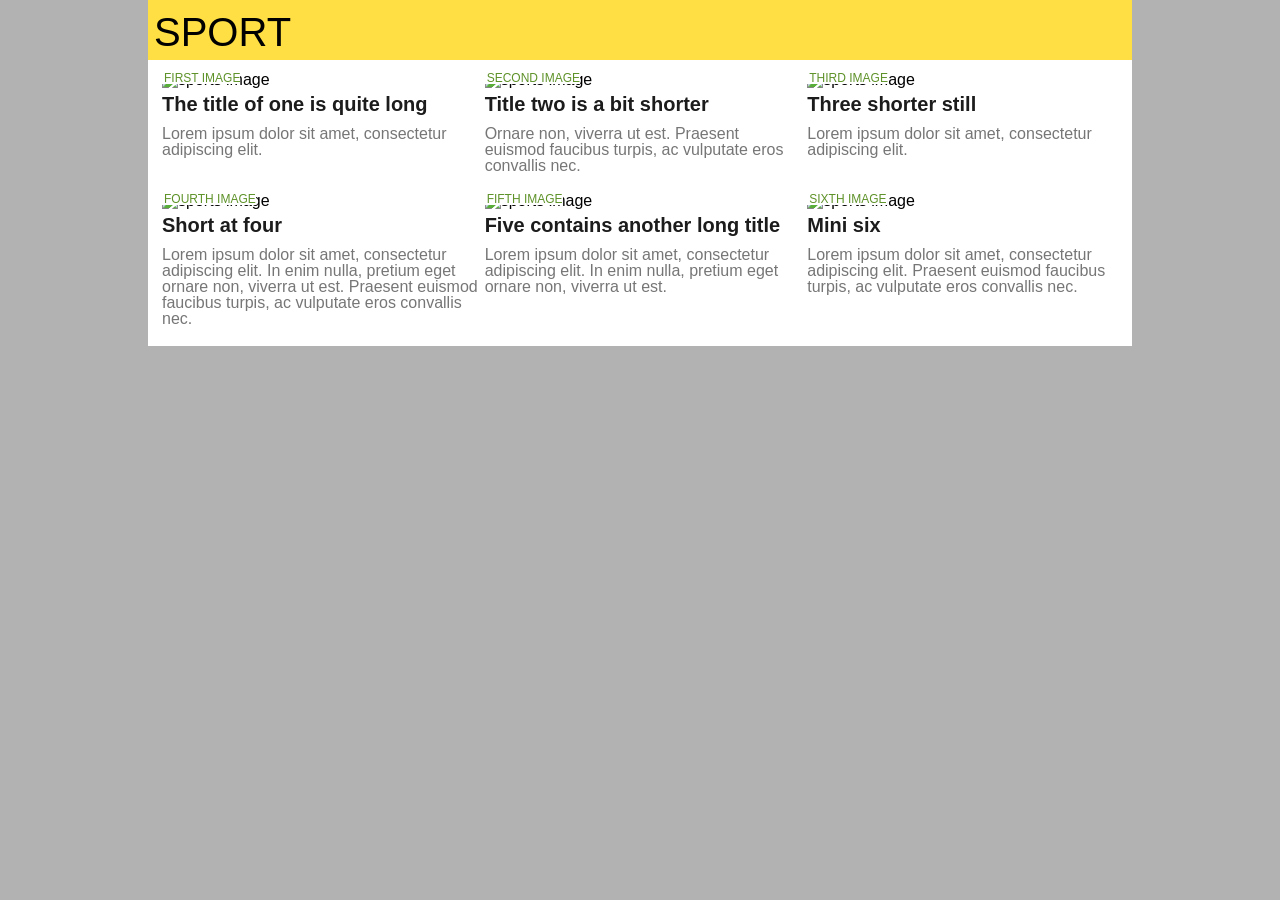
==== index.html @ 0f8bbd58 "amending indents" ====
<!DOCTYPE html>
<html lang="en">
    <head>
        <!--scales on a one to one basis-->
        <meta name="viewport" content="width=device-width, initial-scale=1">
        <title>Sport</title>
        <!-- links the html to the css -->
        <link rel="stylesheet" href="assets/main.css">
    </head>
    <body>
        <div class="wrap">
            <header class="row site_title">
                <h1>Sport</h1>
            </header>
            <!--first row-->
            <section class="article_grid">
                <div class="row">
                    <div class="article_main">
                        <figure>
                            <img class="media_image" src="http://ichef.bbci.co.uk/onesport/cps/480-hidpi/cpsprodpb/17733/production/_83915069_goucher1_ap.jpg" alt="sports image">
                        </figure>
                        <div class="article_body">
                            <p class="media_title">First Image</p>
                            <h3 class="article_title">The title of one is quite long</h3>
                            <p class="article_info">Lorem ipsum dolor sit amet, consectetur adipiscing elit.</p>
                        </div>
                    </div><!--
                 --><div class="article">
                        <figure>
                            <img class="media_image" src="http://ichef.bbci.co.uk/onesport/cps/480-hidpi/cpsprodpb/E27D/production/_83918975_jonny_bairstow_getty.jpg" alt="sports image">
                        </figure>
                        <div class="article_body">
                            <p class="media_title">Second Image</p>
                            <h3 class="article_title">Title two is a bit shorter</h3>
                            <p class="article_info">Ornare non, viverra ut est.
                                Praesent euismod faucibus turpis, ac vulputate eros convallis nec.</p>
                        </div>
                    </div><!--
                 --><div class="article">
                        <figure>
                            <img class="media_image" src="http://ichef.bbci.co.uk/onesport/cps/480-hidpi/cpsprodpb/DA03/production/_83911855_paulcasey.jpg" alt="sports image">
                        </figure>
                        <div class="article_body">
                            <p class="media_title">Third Image</p>
                            <h3 class="article_title">Three shorter still</h3>
                            <p class="article_info">Lorem ipsum dolor sit amet, consectetur adipiscing elit.</p>
                        </div>
                    </div><!-- Second Row
                 --><div class="article">
                        <figure>
                            <img class="media_image" src="http://ichef.bbci.co.uk/onesport/cps/480-hidpi/cpsprodpb/12DFC/production/_83880377_markwood.jpg" alt="sports image">
                        </figure>
                        <div class="article_body">
                            <p class="media_title">Fourth Image</p>
                            <h3 class="article_title">Short at four</h3>
                            <p class="article_info">Lorem ipsum dolor sit amet, consectetur adipiscing elit.
                                In enim nulla, pretium eget ornare non, viverra ut est.
                                Praesent euismod faucibus turpis, ac vulputate eros convallis nec.</p>
                        </div>
                    </div><!--
                 --><div class="article">
                        <figure>
                            <img class="media_image" src="http://ichef.bbci.co.uk/onesport/cps/480-hidpi/cpsprodpb/DED1/production/_83914075_england_celebrate_getty2.jpg" alt="sports image">
                        </figure>
                        <div class="article_body">
                            <p class="media_title">Fifth Image</p>
                                <h3 class="article_title">Five contains another long title</h3>
                            <p class="article_info">Lorem ipsum dolor sit amet, consectetur adipiscing elit.
                                In enim nulla, pretium eget ornare non, viverra ut est.</p>
                        </div>
                    </div><!--
                 --><div class="article">
                        <figure>
                            <img class="media_image" src="http://ichef.bbci.co.uk/onesport/cps/480-hidpi/cpsprodpb/AB69/production/_83918834_froome_getty.jpg" alt="sports image">
                        </figure>
                        <div class="article_body">
                            <p class="media_title">Sixth Image</p>
                            <h3 class="article_title">Mini six</h3>
                            <p class="article_info">Lorem ipsum dolor sit amet, consectetur adipiscing elit.
                                Praesent euismod faucibus turpis, ac vulputate eros convallis nec.</p>
                        </div>
                </div>
            </section>
        </div>
    </body>
</html>
---- assets/main.css ----
/* New Styles */
/* http://meyerweb.com/eric/tools/css/reset/
   v2.0 | 20110126
   License: none (public domain)
*/
html, body, div, span, applet, object, iframe,
h1, h2, h3, h4, h5, h6, p, blockquote, pre,
a, abbr, acronym, address, big, cite, code,
del, dfn, em, img, ins, kbd, q, s, samp,
small, strike, strong, sub, sup, tt, var,
b, u, i, center,
dl, dt, dd, ol, ul, li,
fieldset, form, label, legend,
table, caption, tbody, tfoot, thead, tr, th, td,
article, aside, canvas, details, embed,
figure, figcaption, footer, header, hgroup,
menu, nav, output, ruby, section, summary,
time, mark, audio, video {
  margin: 0;
  padding: 0;
  border: 0;
  font-size: 100%;
  font: inherit;
  vertical-align: baseline; }

/* HTML5 display-role reset for older browsers */
article, aside, details, figcaption, figure,
footer, header, hgroup, menu, nav, section {
  display: block; }

body {
  line-height: 1; }

ol, ul {
  list-style: none; }

blockquote, q {
  quotes: none; }

blockquote:before, blockquote:after,
q:before, q:after {
  content: '';
  content: none; }

table {
  border-collapse: collapse;
  border-spacing: 0; }

body {
  font-family: Arial, Helvetica, freesans, sans-serif;
  background-color: #B2B2B2; }

.wrap {
  max-width: 1008px;
  margin: 0 auto;
  padding-left: 12px;
  padding-right: 12px; }

.site_title {
  background-color: #ffdf43;
  width: 100%;
  position: relative;
  padding-top: 12px;
  padding-bottom: 0px;
  margin-bottom: 0px;
  text-transform: uppercase;
  outline-style: none; }
  .site_title h1 {
    color: #000;
    font-size: 40px;
    font-family: 'Gill Sans MT', 'Gill Sans', Calibri, sans-serif;
    padding-left: 6px;
    padding-bottom: 8px; }

.article_title {
  color: #1c1c1c;
  height: auto;
  line-height: 20px;
  font-weight: bold;
  font-size: 16px; }

.article,
.article_main {
  padding-bottom: 16px; }

.article_grid {
  background-color: #fff;
  padding-top: 12px;
  padding-left: 8px;
  padding-right: 8px; }

.article_info {
  display: none;
  font-size: 16px;
  color: #767676;
  display: none; }

.article figure {
  width: 42.5%;
  float: left;
  margin-right: 12px; }

.article,
.article_body,
.article_info {
  overflow: hidden;
  _overflow: visible;
  zoom: 1; }

.article_main {
  width: 100%; }
  .article_main .article_info {
    display: inline-block; }

@media screen and (min-width: 400px) {
  .article figure {
    width: auto;
    float: none;
    margin-right: 0px; }

  .article,
  .article_main {
    width: 50%;
    display: inline-block;
    vertical-align: top;
    position: relative; }

  .article_info {
    display: inline-block;
    padding-left: 6px; }

  .article_title {
    font-size: 20px;
    padding-left: 6px;
    padding-right: 6px;
    padding-bottom: 12px;
    padding-top: 6px; }
    .article_title .article_main {
      padding-left: 6px; } }
@media screen and (min-width: 600px) {
  .article,
  .article_main {
    width: 33.33%; } }
.media_image {
  width: 100%;
  padding-left: 6px;
  padding-right: 4px; }

.media_title {
  color: #5e9229;
  text-align: center;
  font-size: 12px;
  font-weight: normal;
  display: block;
  text-transform: uppercase;
  padding-left: 6px; }

.article {
  padding-bottom: 6px; }
  .article .media_image {
    display: none; }

.media_title {
  padding-left: 0px;
  display: inline-block; }

@media screen and (min-width: 255px) {
  .article .media_image {
    display: inline-block; } }
@media screen and (min-width: 400px) {
  .article {
    padding-bottom: 16px; }

  .media_title {
    max-width: 100%;
    background-color: #fff;
    text-align: right;
    position: absolute;
    top: 0px;
    padding-left: 8px; } }
@media screen and (min-width: 1008px) {
  .media_image {
    padding-left: 6px;
    padding-right: 6px; } }
* {
  -webkit-box-sizing: border-box;
  -moz-box-sizing: border-box;
  -ms-box-sizing: border-box;
  box-sizing: border-box; }

.row {
  margin-bottom: 0px; }

/*# sourceMappingURL=main.css.map */
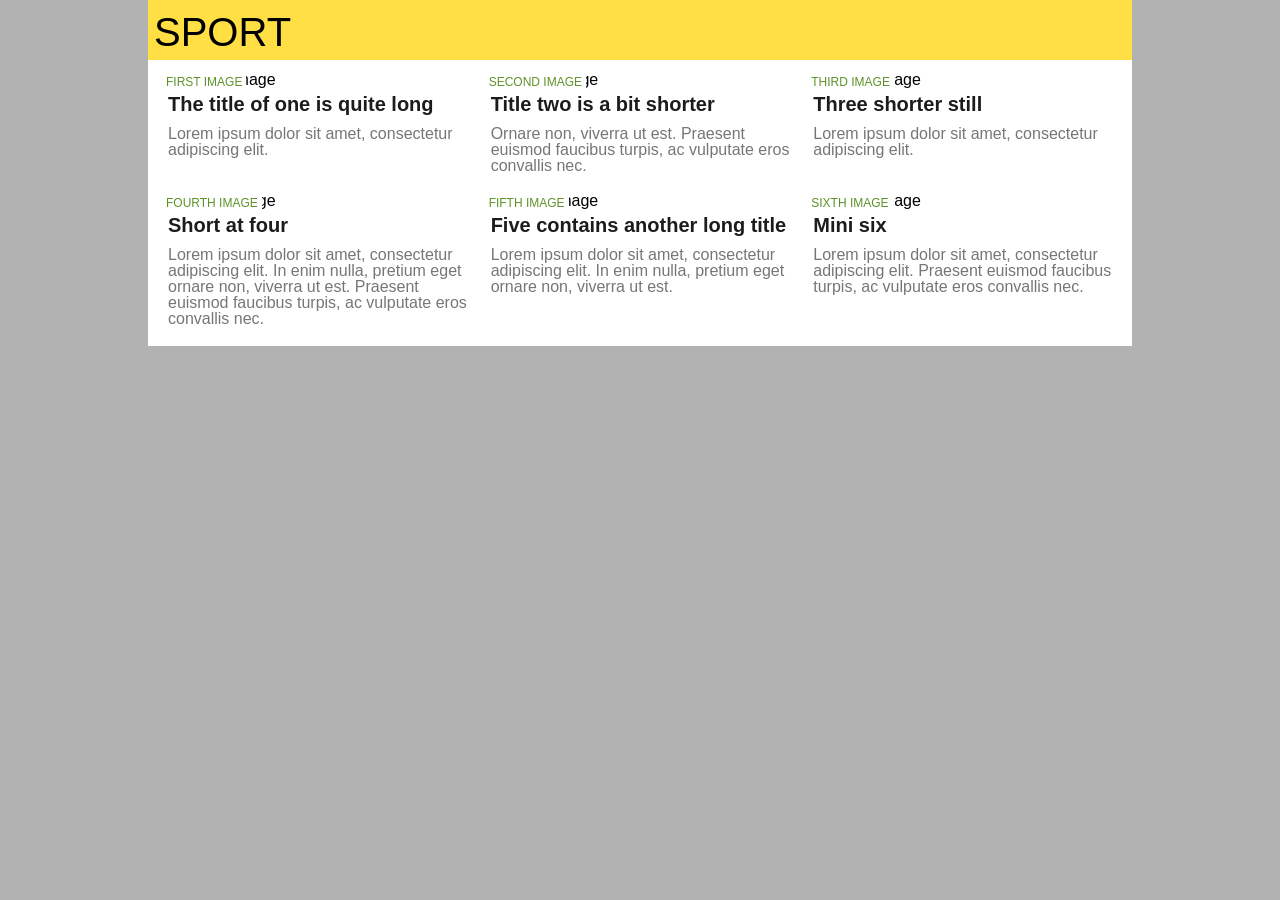
==== commit ceb9ce24: "ameded class names" ====
--- a/index.html
+++ b/index.html
@@ -9,76 +9,77 @@
     </head>
     <body>
         <div class="wrap">
-            <header class="row site_title">
+            <header class="row site--title">
                 <h1>Sport</h1>
             </header>
             <!--first row-->
-            <section class="article_grid">
+            <section class="article--grid">
                 <div class="row">
-                    <div class="article_main">
-                        <figure>
-                            <img class="media_image" src="http://ichef.bbci.co.uk/onesport/cps/480-hidpi/cpsprodpb/17733/production/_83915069_goucher1_ap.jpg" alt="sports image">
+                    <div class="article article--first">
+                        <figure class="media">
+                            <img class="media__image" src="http://ichef.bbci.co.uk/onesport/cps/480-hidpi/cpsprodpb/17733/production/_83915069_goucher1_ap.jpg" alt="sports image">
                         </figure>
-                        <div class="article_body">
-                            <p class="media_title">First Image</p>
-                            <h3 class="article_title">The title of one is quite long</h3>
-                            <p class="article_info">Lorem ipsum dolor sit amet, consectetur adipiscing elit.</p>
+                        <div class="article__body">
+                            <p class="media__caption">First Image</p>
+                            <h3 class="article__title">The title of one is quite long</h3>
+                            <p class="article__blurb">Lorem ipsum dolor sit amet, consectetur adipiscing elit.</p>
                         </div>
                     </div><!--
                  --><div class="article">
-                        <figure>
-                            <img class="media_image" src="http://ichef.bbci.co.uk/onesport/cps/480-hidpi/cpsprodpb/E27D/production/_83918975_jonny_bairstow_getty.jpg" alt="sports image">
+                        <figure class="media">
+                            <img class="media__image" src="http://ichef.bbci.co.uk/onesport/cps/480-hidpi/cpsprodpb/E27D/production/_83918975_jonny_bairstow_getty.jpg" alt="sports image">
                         </figure>
-                        <div class="article_body">
-                            <p class="media_title">Second Image</p>
-                            <h3 class="article_title">Title two is a bit shorter</h3>
-                            <p class="article_info">Ornare non, viverra ut est.
+                        <div class="article__body">
+                            <p class="media__caption">Second Image</p>
+                            <h3 class="article__title">Title two is a bit shorter</h3>
+                            <p class="article__blurb">Ornare non, viverra ut est.
                                 Praesent euismod faucibus turpis, ac vulputate eros convallis nec.</p>
                         </div>
                     </div><!--
                  --><div class="article">
-                        <figure>
-                            <img class="media_image" src="http://ichef.bbci.co.uk/onesport/cps/480-hidpi/cpsprodpb/DA03/production/_83911855_paulcasey.jpg" alt="sports image">
+                        <figure class="media">
+                            <img class="media__image" src="http://ichef.bbci.co.uk/onesport/cps/480-hidpi/cpsprodpb/DA03/production/_83911855_paulcasey.jpg" alt="sports image">
                         </figure>
-                        <div class="article_body">
-                            <p class="media_title">Third Image</p>
-                            <h3 class="article_title">Three shorter still</h3>
-                            <p class="article_info">Lorem ipsum dolor sit amet, consectetur adipiscing elit.</p>
+                        <div class="article__body">
+                            <p class="media__caption">Third Image</p>
+                            <h3 class="article__title">Three shorter still</h3>
+                            <p class="article__blurb">Lorem ipsum dolor sit amet, consectetur adipiscing elit.</p>
                         </div>
                     </div><!-- Second Row
                  --><div class="article">
-                        <figure>
-                            <img class="media_image" src="http://ichef.bbci.co.uk/onesport/cps/480-hidpi/cpsprodpb/12DFC/production/_83880377_markwood.jpg" alt="sports image">
+                        <figure class="media">
+                            <img class="media__image" src="http://ichef.bbci.co.uk/onesport/cps/480-hidpi/cpsprodpb/12DFC/production/_83880377_markwood.jpg" alt="sports image">
                         </figure>
-                        <div class="article_body">
-                            <p class="media_title">Fourth Image</p>
-                            <h3 class="article_title">Short at four</h3>
-                            <p class="article_info">Lorem ipsum dolor sit amet, consectetur adipiscing elit.
+                        <div class="article__body">
+                            <p class="media__caption">Fourth Image</p>
+                            <h3 class="article__title">Short at four</h3>
+                            <p class="article__blurb">Lorem ipsum dolor sit amet, consectetur adipiscing elit.
                                 In enim nulla, pretium eget ornare non, viverra ut est.
                                 Praesent euismod faucibus turpis, ac vulputate eros convallis nec.</p>
                         </div>
                     </div><!--
                  --><div class="article">
-                        <figure>
-                            <img class="media_image" src="http://ichef.bbci.co.uk/onesport/cps/480-hidpi/cpsprodpb/DED1/production/_83914075_england_celebrate_getty2.jpg" alt="sports image">
+                        <figure class="media">
+                            <img class="media__image" src="http://ichef.bbci.co.uk/onesport/cps/480-hidpi/cpsprodpb/DED1/production/_83914075_england_celebrate_getty2.jpg" alt="sports image">
                         </figure>
-                        <div class="article_body">
-                            <p class="media_title">Fifth Image</p>
-                                <h3 class="article_title">Five contains another long title</h3>
-                            <p class="article_info">Lorem ipsum dolor sit amet, consectetur adipiscing elit.
+                        <div class="article__body">
+                            <p class="media__caption">Fifth Image</p>
+                                <h3 class="article__title">Five contains another long title</h3>
+                            <p class="article__blurb">Lorem ipsum dolor sit amet, consectetur adipiscing elit.
                                 In enim nulla, pretium eget ornare non, viverra ut est.</p>
                         </div>
                     </div><!--
                  --><div class="article">
-                        <figure>
-                            <img class="media_image" src="http://ichef.bbci.co.uk/onesport/cps/480-hidpi/cpsprodpb/AB69/production/_83918834_froome_getty.jpg" alt="sports image">
+                        <figure class="media">
+                            <img class="media__image" src="http://ichef.bbci.co.uk/onesport/cps/480-hidpi/cpsprodpb/AB69/production/_83918834_froome_getty.jpg" alt="sports image">
                         </figure>
-                        <div class="article_body">
-                            <p class="media_title">Sixth Image</p>
-                            <h3 class="article_title">Mini six</h3>
-                            <p class="article_info">Lorem ipsum dolor sit amet, consectetur adipiscing elit.
+                        <div class="article__body">
+                            <p class="media__caption">Sixth Image</p>
+                            <h3 class="article__title">Mini six</h3>
+                            <p class="article__blurb">Lorem ipsum dolor sit amet, consectetur adipiscing elit.
                                 Praesent euismod faucibus turpis, ac vulputate eros convallis nec.</p>
                         </div>
+                    </div>
                 </div>
             </section>
         </div>
--- a/assets/main.css
+++ b/assets/main.css
@@ -56,7 +56,7 @@
   padding-left: 12px;
   padding-right: 12px; }
 
-.site_title {
+.site--title {
   background-color: #ffdf43;
   width: 100%;
   position: relative;
@@ -65,88 +65,84 @@
   margin-bottom: 0px;
   text-transform: uppercase;
   outline-style: none; }
-  .site_title h1 {
+  .site--title h1 {
     color: #000;
     font-size: 40px;
     font-family: 'Gill Sans MT', 'Gill Sans', Calibri, sans-serif;
     padding-left: 6px;
     padding-bottom: 8px; }
 
-.article_title {
+.article__title {
   color: #1c1c1c;
   height: auto;
   line-height: 20px;
   font-weight: bold;
   font-size: 16px; }
 
-.article,
-.article_main {
+.article {
   padding-bottom: 16px; }
 
-.article_grid {
+.article--grid {
   background-color: #fff;
   padding-top: 12px;
   padding-left: 8px;
   padding-right: 8px; }
 
-.article_info {
+.article__blurb {
   display: none;
   font-size: 16px;
   color: #767676;
   display: none; }
 
-.article figure {
+.article .media {
   width: 42.5%;
   float: left;
-  margin-right: 12px; }
+  margin-right: 4px; }
 
 .article,
-.article_body,
-.article_info {
+.article__body,
+.article__blurb {
   overflow: hidden;
   _overflow: visible;
   zoom: 1; }
 
-.article_main {
-  width: 100%; }
-  .article_main .article_info {
-    display: inline-block; }
+.article--first .article__blurb {
+  display: inline-block; }
 
 @media screen and (min-width: 400px) {
-  .article figure {
+  .article .media {
     width: auto;
     float: none;
     margin-right: 0px; }
 
-  .article,
-  .article_main {
+  .article {
     width: 50%;
     display: inline-block;
     vertical-align: top;
-    position: relative; }
+    position: relative;
+    padding-left: 6px;
+    padding-right: 6px; }
 
-  .article_info {
+  .article__blurb {
     display: inline-block;
     padding-left: 6px; }
 
-  .article_title {
+  .article__title {
     font-size: 20px;
     padding-left: 6px;
     padding-right: 6px;
     padding-bottom: 12px;
     padding-top: 6px; }
-    .article_title .article_main {
+    .article__title .article--first {
       padding-left: 6px; } }
 @media screen and (min-width: 600px) {
   .article,
-  .article_main {
+  .article-first {
     width: 33.33%; } }
-.media_image {
-  width: 100%;
-  padding-left: 6px;
-  padding-right: 4px; }
+.media__image {
+  width: 100%; }
 
-.media_title {
+.media__caption {
   color: #5e9229;
   text-align: center;
   font-size: 12px;
@@ -157,29 +153,36 @@
 
 .article {
   padding-bottom: 6px; }
-  .article .media_image {
+  .article .media__image {
     display: none; }
 
-.media_title {
+.media__caption {
   padding-left: 0px;
   display: inline-block; }
 
+@media screen and (max-width: 400px) {
+  .article--first .media {
+    width: 100%;
+    float: none; } }
 @media screen and (min-width: 255px) {
-  .article .media_image {
+  .article .media__image {
     display: inline-block; } }
 @media screen and (min-width: 400px) {
   .article {
     padding-bottom: 16px; }
 
-  .media_title {
+  .media__caption {
     max-width: 100%;
     background-color: #fff;
     text-align: right;
     position: absolute;
     top: 0px;
-    padding-left: 8px; } }
+    padding-left: 4px;
+    padding-right: 4px;
+    padding-top: 4px;
+    padding-bottom: 4px; } }
 @media screen and (min-width: 1008px) {
-  .media_image {
+  .media__image {
     padding-left: 6px;
     padding-right: 6px; } }
 * {
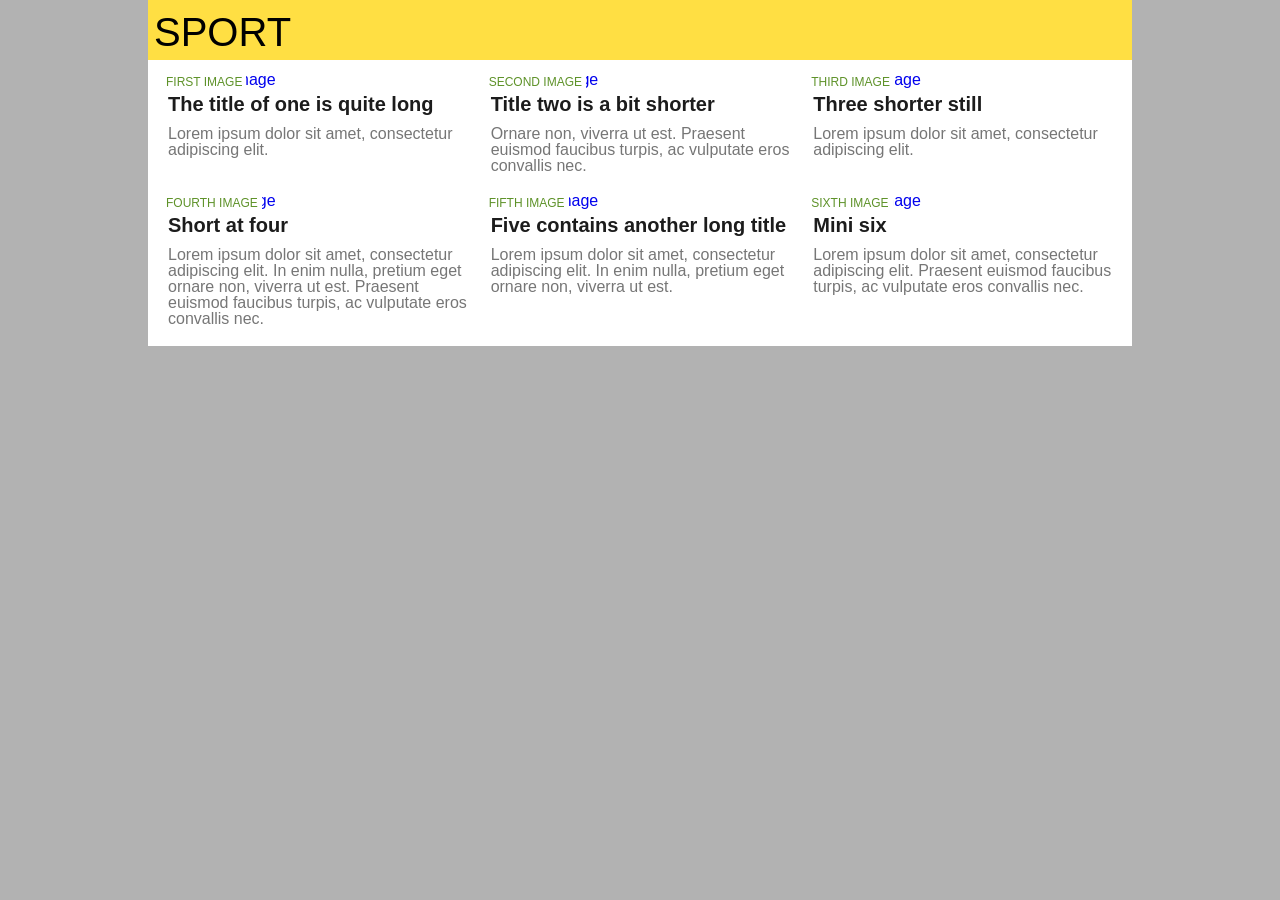
==== commit 111ff5f6: "added links to the page" ====
--- a/index.html
+++ b/index.html
@@ -16,69 +16,81 @@
             <section class="article--grid">
                 <div class="row">
                     <div class="article article--first">
-                        <figure class="media">
-                            <img class="media__image" src="http://ichef.bbci.co.uk/onesport/cps/480-hidpi/cpsprodpb/17733/production/_83915069_goucher1_ap.jpg" alt="sports image">
-                        </figure>
-                        <div class="article__body">
-                            <p class="media__caption">First Image</p>
-                            <h3 class="article__title">The title of one is quite long</h3>
-                            <p class="article__blurb">Lorem ipsum dolor sit amet, consectetur adipiscing elit.</p>
-                        </div>
+                        <a href="#" class="article__link">
+                            <figure class="media">
+                                <img class="media__image" src="http://ichef.bbci.co.uk/onesport/cps/480-hidpi/cpsprodpb/17733/production/_83915069_goucher1_ap.jpg" alt="sports image">
+                            </figure>
+                            <div class="article__body">
+                                <p class="media__caption">First Image</p>
+                                <h3 class="article__title">The title of one is quite long</h3>
+                                <p class="article__blurb">Lorem ipsum dolor sit amet, consectetur adipiscing elit.</p>
+                            </div>
+                        </a>
                     </div><!--
                  --><div class="article">
-                        <figure class="media">
-                            <img class="media__image" src="http://ichef.bbci.co.uk/onesport/cps/480-hidpi/cpsprodpb/E27D/production/_83918975_jonny_bairstow_getty.jpg" alt="sports image">
-                        </figure>
-                        <div class="article__body">
-                            <p class="media__caption">Second Image</p>
-                            <h3 class="article__title">Title two is a bit shorter</h3>
-                            <p class="article__blurb">Ornare non, viverra ut est.
-                                Praesent euismod faucibus turpis, ac vulputate eros convallis nec.</p>
-                        </div>
+                        <a href="#" class="article__link">
+                            <figure class="media">
+                                <img class="media__image" src="http://ichef.bbci.co.uk/onesport/cps/480-hidpi/cpsprodpb/E27D/production/_83918975_jonny_bairstow_getty.jpg" alt="sports image">
+                            </figure>
+                            <div class="article__body">
+                                <p class="media__caption">Second Image</p>
+                                <h3 class="article__title">Title two is a bit shorter</h3>
+                                <p class="article__blurb">Ornare non, viverra ut est.
+                                    Praesent euismod faucibus turpis, ac vulputate eros convallis nec.</p>
+                            </div>
+                        </a>
                     </div><!--
                  --><div class="article">
-                        <figure class="media">
-                            <img class="media__image" src="http://ichef.bbci.co.uk/onesport/cps/480-hidpi/cpsprodpb/DA03/production/_83911855_paulcasey.jpg" alt="sports image">
-                        </figure>
-                        <div class="article__body">
-                            <p class="media__caption">Third Image</p>
-                            <h3 class="article__title">Three shorter still</h3>
-                            <p class="article__blurb">Lorem ipsum dolor sit amet, consectetur adipiscing elit.</p>
-                        </div>
+                        <a href="#" class="article__link">
+                            <figure class="media">
+                                <img class="media__image" src="http://ichef.bbci.co.uk/onesport/cps/480-hidpi/cpsprodpb/DA03/production/_83911855_paulcasey.jpg" alt="sports image">
+                            </figure>
+                            <div class="article__body">
+                                <p class="media__caption">Third Image</p>
+                                <h3 class="article__title">Three shorter still</h3>
+                                <p class="article__blurb">Lorem ipsum dolor sit amet, consectetur adipiscing elit.</p>
+                            </div>
+                        </a>
                     </div><!-- Second Row
                  --><div class="article">
-                        <figure class="media">
-                            <img class="media__image" src="http://ichef.bbci.co.uk/onesport/cps/480-hidpi/cpsprodpb/12DFC/production/_83880377_markwood.jpg" alt="sports image">
-                        </figure>
-                        <div class="article__body">
-                            <p class="media__caption">Fourth Image</p>
-                            <h3 class="article__title">Short at four</h3>
-                            <p class="article__blurb">Lorem ipsum dolor sit amet, consectetur adipiscing elit.
-                                In enim nulla, pretium eget ornare non, viverra ut est.
-                                Praesent euismod faucibus turpis, ac vulputate eros convallis nec.</p>
-                        </div>
+                        <a href="#" class="article__link">
+                            <figure class="media">
+                                <img class="media__image" src="http://ichef.bbci.co.uk/onesport/cps/480-hidpi/cpsprodpb/12DFC/production/_83880377_markwood.jpg" alt="sports image">
+                            </figure>
+                            <div class="article__body">
+                                <p class="media__caption">Fourth Image</p>
+                                <h3 class="article__title">Short at four</h3>
+                                <p class="article__blurb">Lorem ipsum dolor sit amet, consectetur adipiscing elit.
+                                    In enim nulla, pretium eget ornare non, viverra ut est.
+                                    Praesent euismod faucibus turpis, ac vulputate eros convallis nec.</p>
+                            </div>
+                        </a>
                     </div><!--
                  --><div class="article">
-                        <figure class="media">
-                            <img class="media__image" src="http://ichef.bbci.co.uk/onesport/cps/480-hidpi/cpsprodpb/DED1/production/_83914075_england_celebrate_getty2.jpg" alt="sports image">
-                        </figure>
-                        <div class="article__body">
-                            <p class="media__caption">Fifth Image</p>
-                                <h3 class="article__title">Five contains another long title</h3>
-                            <p class="article__blurb">Lorem ipsum dolor sit amet, consectetur adipiscing elit.
-                                In enim nulla, pretium eget ornare non, viverra ut est.</p>
-                        </div>
+                        <a href="#" class="article__link">
+                            <figure class="media">
+                                <img class="media__image" src="http://ichef.bbci.co.uk/onesport/cps/480-hidpi/cpsprodpb/DED1/production/_83914075_england_celebrate_getty2.jpg" alt="sports image">
+                            </figure>
+                            <div class="article__body">
+                                <p class="media__caption">Fifth Image</p>
+                                    <h3 class="article__title">Five contains another long title</h3>
+                                <p class="article__blurb">Lorem ipsum dolor sit amet, consectetur adipiscing elit.
+                                    In enim nulla, pretium eget ornare non, viverra ut est.</p>
+                            </div>
+                        </a>
                     </div><!--
                  --><div class="article">
-                        <figure class="media">
-                            <img class="media__image" src="http://ichef.bbci.co.uk/onesport/cps/480-hidpi/cpsprodpb/AB69/production/_83918834_froome_getty.jpg" alt="sports image">
-                        </figure>
-                        <div class="article__body">
-                            <p class="media__caption">Sixth Image</p>
-                            <h3 class="article__title">Mini six</h3>
-                            <p class="article__blurb">Lorem ipsum dolor sit amet, consectetur adipiscing elit.
-                                Praesent euismod faucibus turpis, ac vulputate eros convallis nec.</p>
-                        </div>
+                        <a href="#" class="article__link">
+                            <figure class="media">
+                                <img class="media__image" src="http://ichef.bbci.co.uk/onesport/cps/480-hidpi/cpsprodpb/AB69/production/_83918834_froome_getty.jpg" alt="sports image">
+                            </figure>
+                            <div class="article__body">
+                                <p class="media__caption">Sixth Image</p>
+                                <h3 class="article__title">Mini six</h3>
+                                <p class="article__blurb">Lorem ipsum dolor sit amet, consectetur adipiscing elit.
+                                    Praesent euismod faucibus turpis, ac vulputate eros convallis nec.</p>
+                            </div>
+                        </a>
                     </div>
                 </div>
             </section>
--- a/assets/main.css
+++ b/assets/main.css
@@ -79,6 +79,9 @@
   font-weight: bold;
   font-size: 16px; }
 
+.article__link {
+  text-decoration: none; }
+
 .article {
   padding-bottom: 16px; }
 
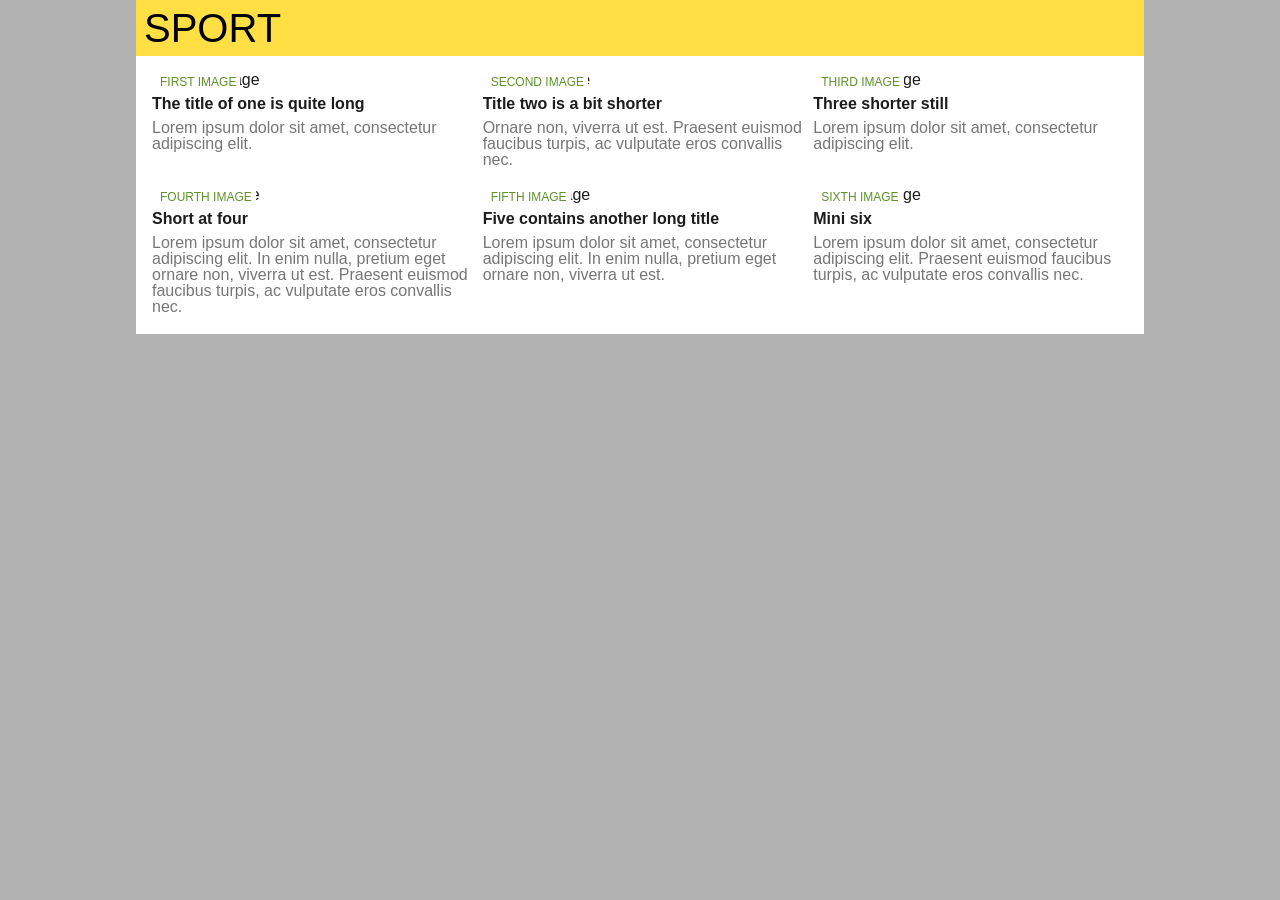
==== commit e5b98eed: "amended layout to fit grid styles" ====
--- a/index.html
+++ b/index.html
@@ -27,7 +27,7 @@
                             </div>
                         </a>
                     </div><!--
-                 --><div class="article">
+                 --><div class="article article--move">
                         <a href="#" class="article__link">
                             <figure class="media">
                                 <img class="media__image" src="http://ichef.bbci.co.uk/onesport/cps/480-hidpi/cpsprodpb/E27D/production/_83918975_jonny_bairstow_getty.jpg" alt="sports image">
@@ -52,7 +52,7 @@
                             </div>
                         </a>
                     </div><!-- Second Row
-                 --><div class="article">
+                 --><div class="article article--move">
                         <a href="#" class="article__link">
                             <figure class="media">
                                 <img class="media__image" src="http://ichef.bbci.co.uk/onesport/cps/480-hidpi/cpsprodpb/12DFC/production/_83880377_markwood.jpg" alt="sports image">
@@ -79,7 +79,7 @@
                             </div>
                         </a>
                     </div><!--
-                 --><div class="article">
+                 --><div class="article article--move">
                         <a href="#" class="article__link">
                             <figure class="media">
                                 <img class="media__image" src="http://ichef.bbci.co.uk/onesport/cps/480-hidpi/cpsprodpb/AB69/production/_83918834_froome_getty.jpg" alt="sports image">
--- a/assets/main.css
+++ b/assets/main.css
@@ -1,3 +1,4 @@
+@charset "UTF-8";
 /* New Styles */
 /* http://meyerweb.com/eric/tools/css/reset/
    v2.0 | 20110126
@@ -46,21 +47,28 @@
   border-collapse: collapse;
   border-spacing: 0; }
 
+* {
+  -webkit-box-sizing: border-box;
+  -moz-box-sizing: border-box;
+  -ms-box-sizing: border-box;
+  box-sizing: border-box; }
+
+.row {
+  margin-bottom: 0px; }
+
 body {
   font-family: Arial, Helvetica, freesans, sans-serif;
   background-color: #B2B2B2; }
 
 .wrap {
   max-width: 1008px;
-  margin: 0 auto;
-  padding-left: 12px;
-  padding-right: 12px; }
+  margin: 0 auto; }
 
 .site--title {
   background-color: #ffdf43;
   width: 100%;
   position: relative;
-  padding-top: 12px;
+  padding-top: 8px;
   padding-bottom: 0px;
   margin-bottom: 0px;
   text-transform: uppercase;
@@ -69,132 +77,162 @@
     color: #000;
     font-size: 40px;
     font-family: 'Gill Sans MT', 'Gill Sans', Calibri, sans-serif;
-    padding-left: 6px;
+    padding-left: 8px;
     padding-bottom: 8px; }
+
+.article--grid {
+  background-color: #fff;
+  padding: 4px; }
+  @media (min-width: 25em) {
+    .article--grid {
+      padding: 8px; } }
 
 .article__title {
   color: #1c1c1c;
   height: auto;
-  line-height: 20px;
+  line-height: 16px;
   font-weight: bold;
   font-size: 16px; }
+  @media (min-width: 25em) {
+    .article__title {
+      font-size: 16px;
+      padding-left: 0px;
+      padding-right: 8px;
+      padding-bottom: 8px;
+      padding-top: 8px; }
+      .article__title .article--first {
+        padding-left: 0px; } }
+  @media (min-width: 63em) {
+    .article__title {
+      padding-left: 8px; } }
 
 .article__link {
-  text-decoration: none; }
+  text-decoration: none;
+  color: #1c1c1c; }
+  .article__link:hover {
+    text-decoration: underline; }
 
 .article {
-  padding-bottom: 16px; }
-
-.article--grid {
-  background-color: #fff;
-  padding-top: 12px;
-  padding-left: 8px;
-  padding-right: 8px; }
+  padding: 4px;
+  overflow: hidden;
+  _overflow: visible;
+  zoom: 1; }
+  @media (min-width: 25em) {
+    .article {
+      width: 50%;
+      display: inline-block;
+      vertical-align: top;
+      position: relative;
+      padding-left: 8px;
+      padding-right: 4px; } }
+  @media (min-width: 25em) and (min-width: 37.5em) {
+    .article {
+      width: 33.33%;
+      padding: 8px; } }
+
+  @media (min-width: 25em) and (min-width: 37.5em) and (min-width: 63em) {
+    .article {
+      padding-right: 0px;
+      padding-left: 0px; } }
+
+.article--move {
+  padding-left: 4px;
+  padding-right: 4px; }
+  @media (min-width: 25em) {
+    .article--move {
+      padding-right: 8px; } }
+  @media (min-width: 25em) and (min-width: 37.5em) {
+    .article--move {
+      padding-left: 8px; } }
+
+  @media (min-width: 25em) and (min-width: 37.5em) and (min-width: 63em) {
+    .article--move {
+      padding-right: 0px;
+      padding-left: 0px; } }
 
 .article__blurb {
   display: none;
   font-size: 16px;
   color: #767676;
-  display: none; }
-
-.article .media {
+  display: none;
+  overflow: hidden;
+  _overflow: visible;
+  zoom: 1; }
+  @media (min-width: 25em) {
+    .article__blurb {
+      display: inline-block; } }
+  @media (min-width: 63em) {
+    .article__blurb {
+      padding-left: 8px; } }
+
+.article .media,
+.article--move .media {
   width: 42.5%;
   float: left;
   margin-right: 4px; }
-
-.article,
-.article__body,
-.article__blurb {
+  @media (min-width: 25em) {
+    .article .media,
+    .article--move .media {
+      width: auto;
+      float: none;
+      margin-right: 0px; } }
+
+.article__body {
   overflow: hidden;
   _overflow: visible;
   zoom: 1; }
 
 .article--first .article__blurb {
   display: inline-block; }
-
-@media screen and (min-width: 400px) {
-  .article .media {
-    width: auto;
-    float: none;
-    margin-right: 0px; }
-
-  .article {
-    width: 50%;
-    display: inline-block;
-    vertical-align: top;
-    position: relative;
-    padding-left: 6px;
-    padding-right: 6px; }
-
-  .article__blurb {
-    display: inline-block;
-    padding-left: 6px; }
-
-  .article__title {
-    font-size: 20px;
-    padding-left: 6px;
-    padding-right: 6px;
-    padding-bottom: 12px;
-    padding-top: 6px; }
-    .article__title .article--first {
-      padding-left: 6px; } }
-@media screen and (min-width: 600px) {
-  .article,
-  .article-first {
+.article--first .media {
+  width: 100%;
+  float: none; }
+.article--first .media__image {
+  padding-right: 0px; }
+@media (min-width: 37.5em) {
+  .article--first {
     width: 33.33%; } }
+  @media (min-width: 37.5em) and (min-width: 63em) {
+    .article--first {
+      padding-right: 8px; } }
+
 .media__image {
-  width: 100%; }
+  width: 100%;
+  padding-right: 8px; }
+  @media (min-width: 25em) {
+    .media__image {
+      padding-right: 0px; } }
+  @media (min-width: 63em) {
+    .media__image {
+      padding-left: 8px;
+      padding-right: 8px; } }
 
 .media__caption {
   color: #5e9229;
   text-align: center;
   font-size: 12px;
   font-weight: normal;
-  display: block;
-  text-transform: uppercase;
-  padding-left: 6px; }
-
-.article {
-  padding-bottom: 6px; }
-  .article .media__image {
-    display: none; }
-
-.media__caption {
-  padding-left: 0px;
-  display: inline-block; }
-
-@media screen and (max-width: 400px) {
-  .article--first .media {
-    width: 100%;
-    float: none; } }
-@media screen and (min-width: 255px) {
-  .article .media__image {
-    display: inline-block; } }
-@media screen and (min-width: 400px) {
-  .article {
-    padding-bottom: 16px; }
-
-  .media__caption {
-    max-width: 100%;
-    background-color: #fff;
-    text-align: right;
-    position: absolute;
-    top: 0px;
-    padding-left: 4px;
-    padding-right: 4px;
-    padding-top: 4px;
-    padding-bottom: 4px; } }
-@media screen and (min-width: 1008px) {
-  .media__image {
-    padding-left: 6px;
-    padding-right: 6px; } }
-* {
-  -webkit-box-sizing: border-box;
-  -moz-box-sizing: border-box;
-  -ms-box-sizing: border-box;
-  box-sizing: border-box; }
-
-.row {
-  margin-bottom: 0px; }
+  display: inline-block;
+  text-transform: uppercase; }
+  @media (min-width: 37.5em) {
+    .media__caption {
+      max-width: 100%;
+      background-color: #fff;
+      text-align: right;
+      position: absolute;
+      top: 8px;
+      left: 8px;
+      padding: 4px; } }
+  @media (min-width: 37.5em) and (min-width: 63em) {
+    .media__caption {
+      padding-left: 8px; } }
+
+.article .media__image,
+.article--move .media__image {
+  display: none; }
+  @media (min-width: 14.0625em) {
+    .article .media__image,
+    .article--move .media__image {
+      display: inline-block; } }
 
 /*# sourceMappingURL=main.css.map */
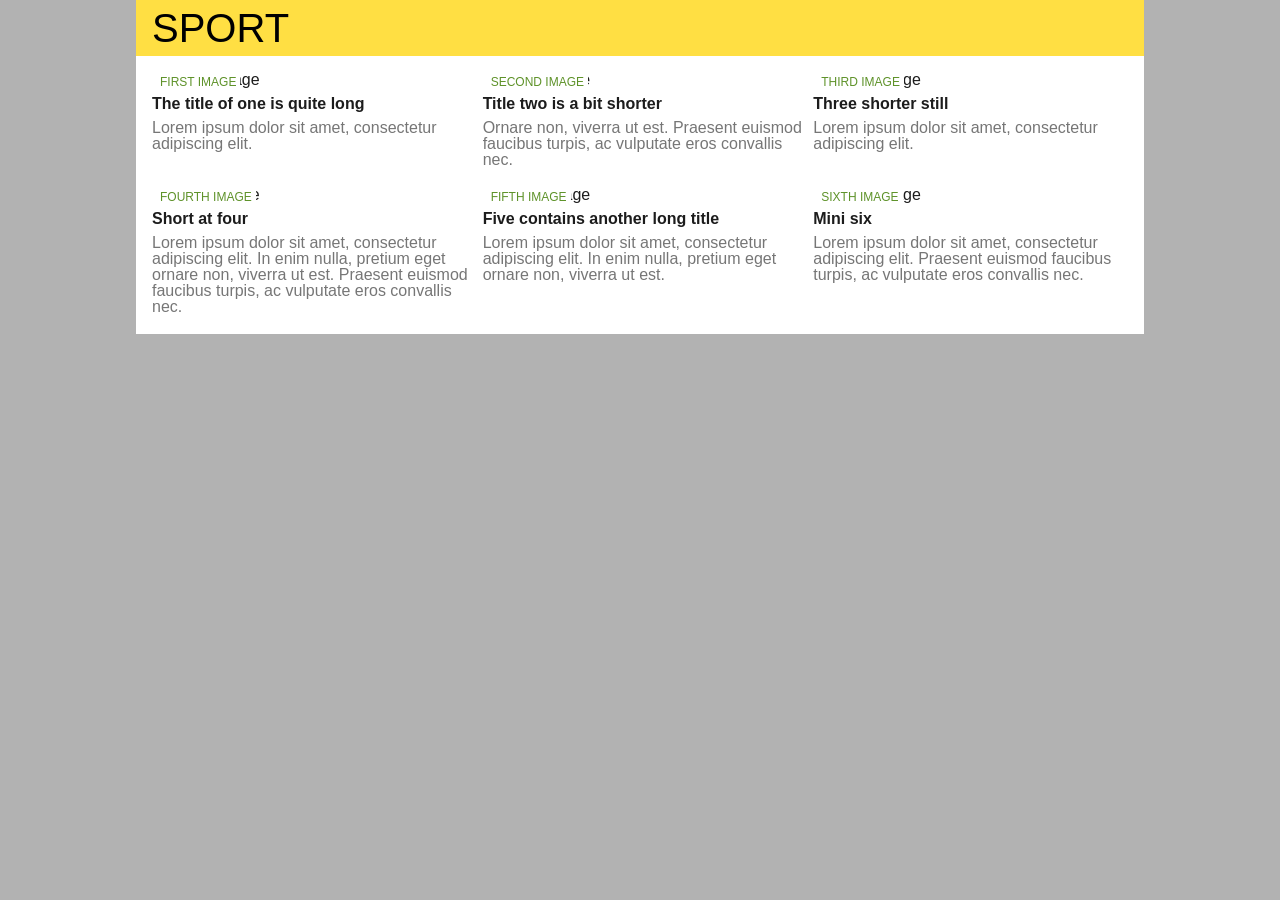
==== commit 5ee83687: "removed all media__caption and replaced it with article__caption" ====
--- a/index.html
+++ b/index.html
@@ -21,7 +21,7 @@
                                 <img class="media__image" src="http://ichef.bbci.co.uk/onesport/cps/480-hidpi/cpsprodpb/17733/production/_83915069_goucher1_ap.jpg" alt="sports image">
                             </figure>
                             <div class="article__body">
-                                <p class="media__caption">First Image</p>
+                                <p class="article__caption">First Image</p>
                                 <h3 class="article__title">The title of one is quite long</h3>
                                 <p class="article__blurb">Lorem ipsum dolor sit amet, consectetur adipiscing elit.</p>
                             </div>
@@ -33,7 +33,7 @@
                                 <img class="media__image" src="http://ichef.bbci.co.uk/onesport/cps/480-hidpi/cpsprodpb/E27D/production/_83918975_jonny_bairstow_getty.jpg" alt="sports image">
                             </figure>
                             <div class="article__body">
-                                <p class="media__caption">Second Image</p>
+                                <p class="article__caption">Second Image</p>
                                 <h3 class="article__title">Title two is a bit shorter</h3>
                                 <p class="article__blurb">Ornare non, viverra ut est.
                                     Praesent euismod faucibus turpis, ac vulputate eros convallis nec.</p>
@@ -46,7 +46,7 @@
                                 <img class="media__image" src="http://ichef.bbci.co.uk/onesport/cps/480-hidpi/cpsprodpb/DA03/production/_83911855_paulcasey.jpg" alt="sports image">
                             </figure>
                             <div class="article__body">
-                                <p class="media__caption">Third Image</p>
+                                <p class="article__caption">Third Image</p>
                                 <h3 class="article__title">Three shorter still</h3>
                                 <p class="article__blurb">Lorem ipsum dolor sit amet, consectetur adipiscing elit.</p>
                             </div>
@@ -58,7 +58,7 @@
                                 <img class="media__image" src="http://ichef.bbci.co.uk/onesport/cps/480-hidpi/cpsprodpb/12DFC/production/_83880377_markwood.jpg" alt="sports image">
                             </figure>
                             <div class="article__body">
-                                <p class="media__caption">Fourth Image</p>
+                                <p class="article__caption">Fourth Image</p>
                                 <h3 class="article__title">Short at four</h3>
                                 <p class="article__blurb">Lorem ipsum dolor sit amet, consectetur adipiscing elit.
                                     In enim nulla, pretium eget ornare non, viverra ut est.
@@ -72,7 +72,7 @@
                                 <img class="media__image" src="http://ichef.bbci.co.uk/onesport/cps/480-hidpi/cpsprodpb/DED1/production/_83914075_england_celebrate_getty2.jpg" alt="sports image">
                             </figure>
                             <div class="article__body">
-                                <p class="media__caption">Fifth Image</p>
+                                <p class="article__caption">Fifth Image</p>
                                     <h3 class="article__title">Five contains another long title</h3>
                                 <p class="article__blurb">Lorem ipsum dolor sit amet, consectetur adipiscing elit.
                                     In enim nulla, pretium eget ornare non, viverra ut est.</p>
@@ -85,7 +85,7 @@
                                 <img class="media__image" src="http://ichef.bbci.co.uk/onesport/cps/480-hidpi/cpsprodpb/AB69/production/_83918834_froome_getty.jpg" alt="sports image">
                             </figure>
                             <div class="article__body">
-                                <p class="media__caption">Sixth Image</p>
+                                <p class="article__caption">Sixth Image</p>
                                 <h3 class="article__title">Mini six</h3>
                                 <p class="article__blurb">Lorem ipsum dolor sit amet, consectetur adipiscing elit.
                                     Praesent euismod faucibus turpis, ac vulputate eros convallis nec.</p>
--- a/assets/main.css
+++ b/assets/main.css
@@ -77,7 +77,7 @@
     color: #000;
     font-size: 40px;
     font-family: 'Gill Sans MT', 'Gill Sans', Calibri, sans-serif;
-    padding-left: 8px;
+    padding-left: 16px;
     padding-bottom: 8px; }
 
 .article--grid {
@@ -207,7 +207,7 @@
       padding-left: 8px;
       padding-right: 8px; } }
 
-.media__caption {
+.article__caption {
   color: #5e9229;
   text-align: center;
   font-size: 12px;
@@ -215,7 +215,7 @@
   display: inline-block;
   text-transform: uppercase; }
   @media (min-width: 37.5em) {
-    .media__caption {
+    .article__caption {
       max-width: 100%;
       background-color: #fff;
       text-align: right;
@@ -224,7 +224,7 @@
       left: 8px;
       padding: 4px; } }
   @media (min-width: 37.5em) and (min-width: 63em) {
-    .media__caption {
+    .article__caption {
       padding-left: 8px; } }
 
 .article .media__image,
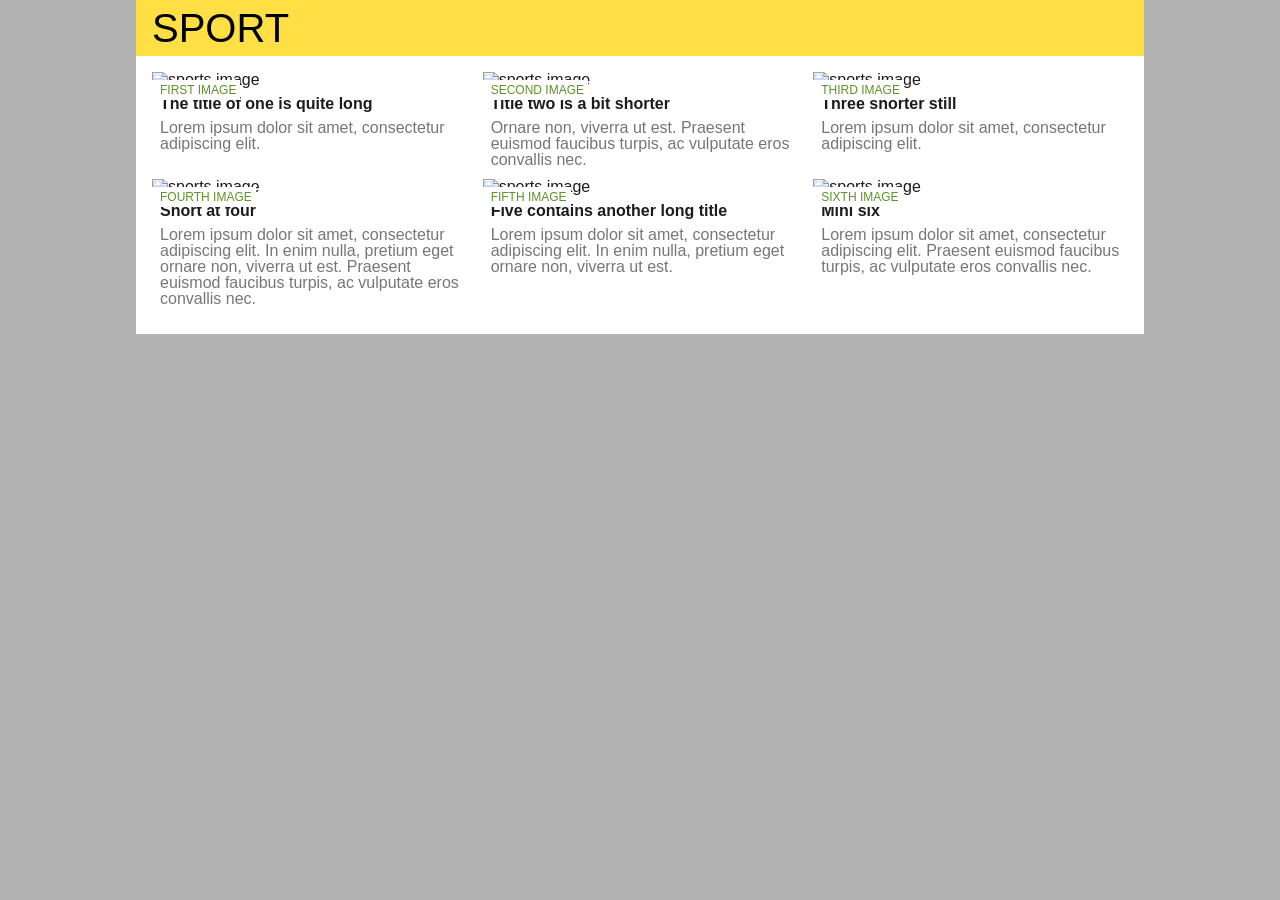
==== commit 57039a7d: "amended article grid, row and article to align article element grid layout" ====
--- a/index.html
+++ b/index.html
@@ -9,7 +9,7 @@
     </head>
     <body>
         <div class="wrap">
-            <header class="row site--title">
+            <header class="site-title">
                 <h1>Sport</h1>
             </header>
             <!--first row-->
@@ -27,7 +27,7 @@
                             </div>
                         </a>
                     </div><!--
-                 --><div class="article article--move">
+                 --><div class="article">
                         <a href="#" class="article__link">
                             <figure class="media">
                                 <img class="media__image" src="http://ichef.bbci.co.uk/onesport/cps/480-hidpi/cpsprodpb/E27D/production/_83918975_jonny_bairstow_getty.jpg" alt="sports image">
@@ -52,7 +52,7 @@
                             </div>
                         </a>
                     </div><!-- Second Row
-                 --><div class="article article--move">
+                 --><div class="article">
                         <a href="#" class="article__link">
                             <figure class="media">
                                 <img class="media__image" src="http://ichef.bbci.co.uk/onesport/cps/480-hidpi/cpsprodpb/12DFC/production/_83880377_markwood.jpg" alt="sports image">
@@ -79,7 +79,7 @@
                             </div>
                         </a>
                     </div><!--
-                 --><div class="article article--move">
+                 --><div class="article">
                         <a href="#" class="article__link">
                             <figure class="media">
                                 <img class="media__image" src="http://ichef.bbci.co.uk/onesport/cps/480-hidpi/cpsprodpb/AB69/production/_83918834_froome_getty.jpg" alt="sports image">
--- a/assets/main.css
+++ b/assets/main.css
@@ -54,7 +54,11 @@
   box-sizing: border-box; }
 
 .row {
-  margin-bottom: 0px; }
+  margin-bottom: 0px;
+  margin-left: -8px; }
+  @media (min-width: 37.5em) {
+    .row {
+      margin-left: -16px; } }
 
 body {
   font-family: Arial, Helvetica, freesans, sans-serif;
@@ -64,28 +68,24 @@
   max-width: 1008px;
   margin: 0 auto; }
 
-.site--title {
+.site-title {
   background-color: #ffdf43;
   width: 100%;
-  position: relative;
   padding-top: 8px;
-  padding-bottom: 0px;
-  margin-bottom: 0px;
-  text-transform: uppercase;
-  outline-style: none; }
-  .site--title h1 {
+  padding-bottom: 8px;
+  padding-left: 16px;
+  text-transform: uppercase; }
+  .site-title h1 {
     color: #000;
     font-size: 40px;
-    font-family: 'Gill Sans MT', 'Gill Sans', Calibri, sans-serif;
-    padding-left: 16px;
-    padding-bottom: 8px; }
+    font-family: 'Gill Sans MT', 'Gill Sans', Calibri, sans-serif; }
 
 .article--grid {
   background-color: #fff;
-  padding: 4px; }
+  padding: 8px; }
   @media (min-width: 25em) {
     .article--grid {
-      padding: 8px; } }
+      padding: 16px; } }
 
 .article__title {
   color: #1c1c1c;
@@ -113,7 +113,8 @@
     text-decoration: underline; }
 
 .article {
-  padding: 4px;
+  padding-left: 8px;
+  padding-bottom: 8px;
   overflow: hidden;
   _overflow: visible;
   zoom: 1; }
@@ -123,38 +124,16 @@
       display: inline-block;
       vertical-align: top;
       position: relative;
-      padding-left: 8px;
-      padding-right: 4px; } }
+      padding-left: 8px; } }
   @media (min-width: 25em) and (min-width: 37.5em) {
     .article {
       width: 33.33%;
-      padding: 8px; } }
-
-  @media (min-width: 25em) and (min-width: 37.5em) and (min-width: 63em) {
-    .article {
-      padding-right: 0px;
-      padding-left: 0px; } }
-
-.article--move {
-  padding-left: 4px;
-  padding-right: 4px; }
-  @media (min-width: 25em) {
-    .article--move {
-      padding-right: 8px; } }
-  @media (min-width: 25em) and (min-width: 37.5em) {
-    .article--move {
-      padding-left: 8px; } }
-
-  @media (min-width: 25em) and (min-width: 37.5em) and (min-width: 63em) {
-    .article--move {
-      padding-right: 0px;
-      padding-left: 0px; } }
+      padding-left: 16px; } }
 
 .article__blurb {
   display: none;
   font-size: 16px;
   color: #767676;
-  display: none;
   overflow: hidden;
   _overflow: visible;
   zoom: 1; }
@@ -165,14 +144,12 @@
     .article__blurb {
       padding-left: 8px; } }
 
-.article .media,
-.article--move .media {
+.article .media {
   width: 42.5%;
   float: left;
   margin-right: 4px; }
   @media (min-width: 25em) {
-    .article .media,
-    .article--move .media {
+    .article .media {
       width: auto;
       float: none;
       margin-right: 0px; } }
@@ -192,9 +169,6 @@
 @media (min-width: 37.5em) {
   .article--first {
     width: 33.33%; } }
-  @media (min-width: 37.5em) and (min-width: 63em) {
-    .article--first {
-      padding-right: 8px; } }
 
 .media__image {
   width: 100%;
@@ -202,10 +176,6 @@
   @media (min-width: 25em) {
     .media__image {
       padding-right: 0px; } }
-  @media (min-width: 63em) {
-    .media__image {
-      padding-left: 8px;
-      padding-right: 8px; } }
 
 .article__caption {
   color: #5e9229;
@@ -221,18 +191,16 @@
       text-align: right;
       position: absolute;
       top: 8px;
-      left: 8px;
+      left: 16px;
       padding: 4px; } }
   @media (min-width: 37.5em) and (min-width: 63em) {
     .article__caption {
       padding-left: 8px; } }
 
-.article .media__image,
-.article--move .media__image {
+.article .media__image {
   display: none; }
   @media (min-width: 14.0625em) {
-    .article .media__image,
-    .article--move .media__image {
+    .article .media__image {
       display: inline-block; } }
 
 /*# sourceMappingURL=main.css.map */
